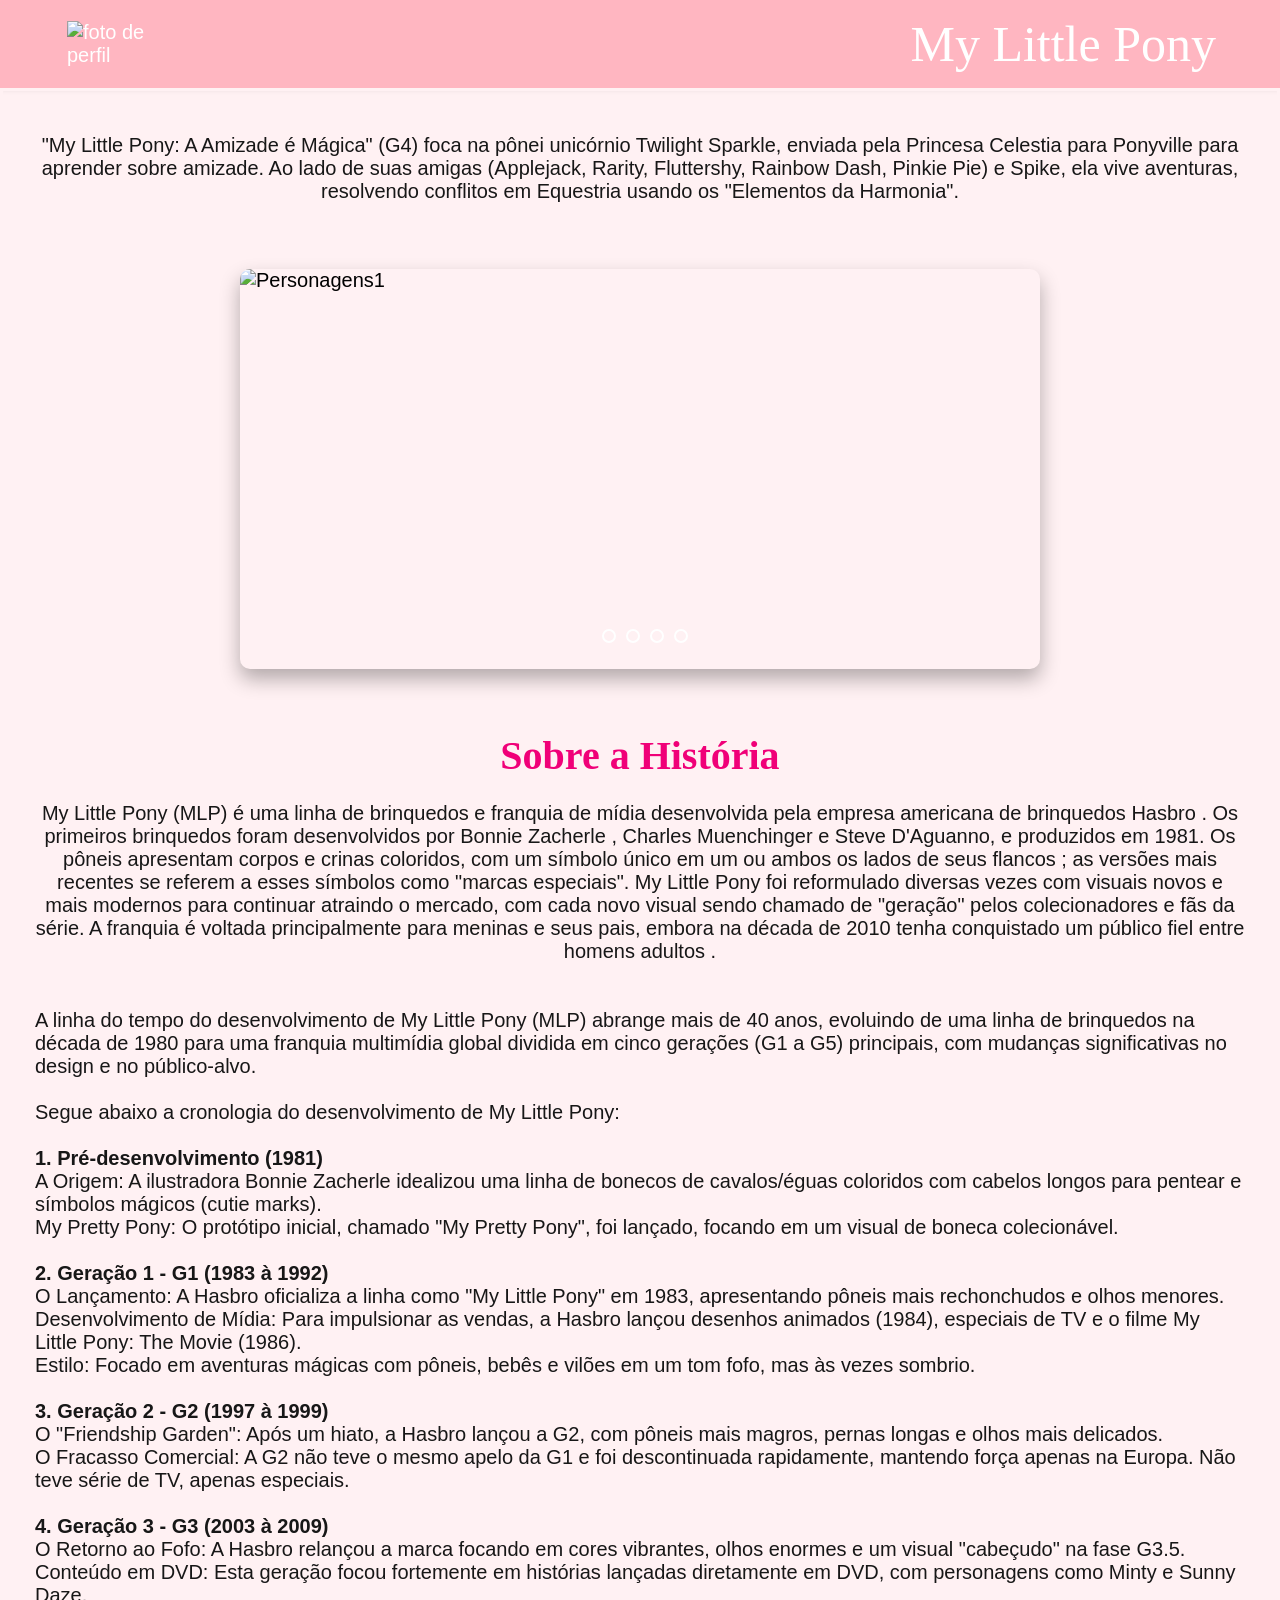
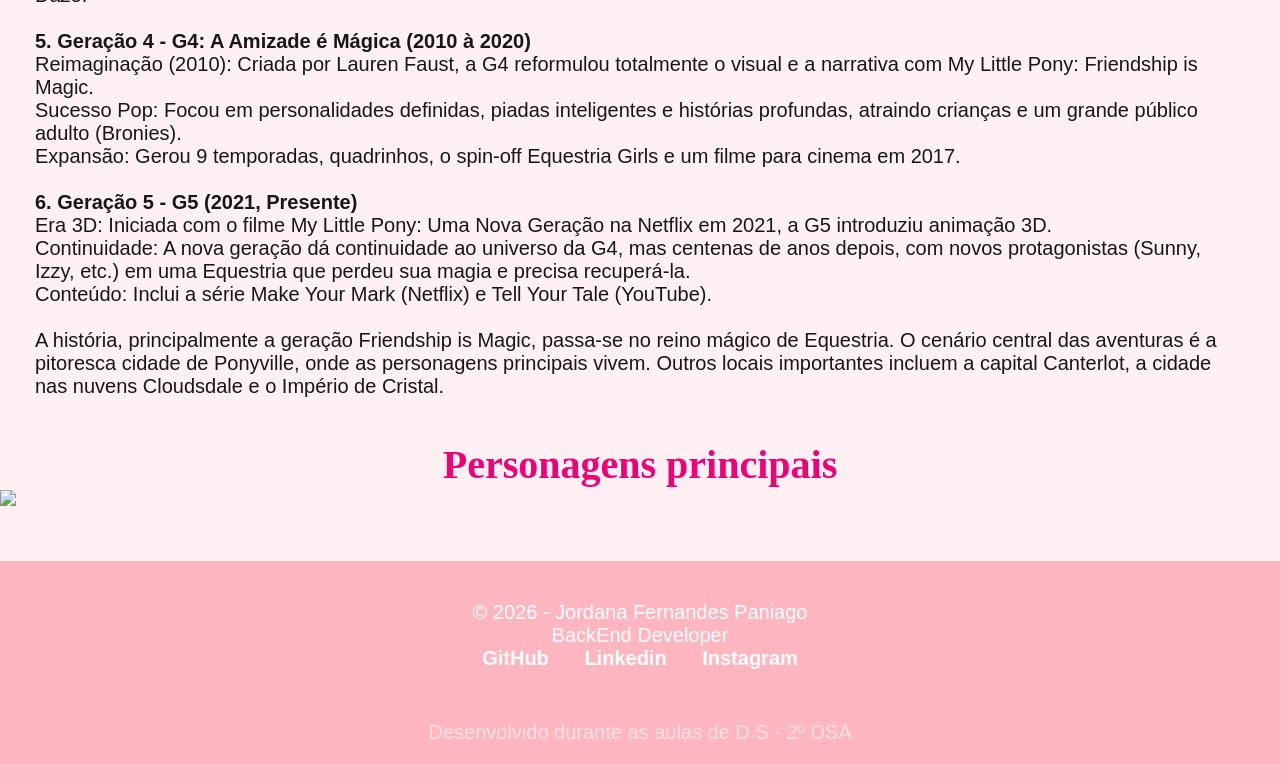
==== index.html @ e6d9f3cb "First Commit: Iniciando Projeto." ====
<!DOCTYPE html><html lang="pt-br">
<head>
<meta charset="UTF-8">
<link rel="stylesheet" href="styles.css"> <!-- LINKA O CSS COM O HTML-->
<title>My Little Pony</title>
</head>

<body>

    <header class="navbar">
        <img src="https://upload.wikimedia.org/wikipedia/pt/d/dd/My_Little_Pony_G4_logo.png"
        style="width: 100px; border-radius: 0; border: 3px solid lightpink;"
        alt="foto de perfil">
        <div class="logo"> My Little Pony </div>

    </header>


    <section style="text-align: center; border: 3px solid rgb(255, 241, 243); padding: 20px;">
        <br>
        <p style="color:rgb(23, 23, 23);">"My Little Pony: A Amizade é Mágica" (G4) foca na pônei unicórnio Twilight Sparkle, enviada pela Princesa Celestia para Ponyville para aprender sobre amizade. Ao lado de suas amigas (Applejack, Rarity, Fluttershy, Rainbow Dash, Pinkie Pie) e Spike, ela vive aventuras, resolvendo conflitos em Equestria usando os "Elementos da Harmonia". </p>
        <br>


    </section>


       <section class="slider">
            <div class="slider-content">
                <input type="radio" name="btn-radio" id="radio1" checked>
                <input type="radio" name="btn-radio" id="radio2">
                <input type="radio" name="btn-radio" id="radio3">
                <input type="radio" name="btn-radio" id="radio4">

                <div class="slide-box first">
                    <img src="https://m.media-amazon.com/images/S/pv-target-images/45397ce47d80e8e64ce2d7aadb4118a4762e49854c7fe59d04718498c12137a7._SX1080_FMjpg_.jpg" alt="Personagens1">
                </div>
                <div class="slide-box">
                    <img src="https://m.media-amazon.com/images/S/pv-target-images/8afcc1223f443d48147ece9d93cabaa07a03346450a9c04207036587b844460c._SX1080_FMjpg_.jpg" alt="Personagens2">
                </div>
                <div class="slide-box">
                    <img src="https://m.media-amazon.com/images/S/pv-target-images/3b1a86785f5670e575e39c5fc3d4fe551a97c70dad94566f470afa4e521c8d49._SX1080_FMjpg_.jpg" alt="Personagens3">
                </div>
                <div class="slide-box">
                    <img src="https://m.media-amazon.com/images/S/pv-target-images/4b6792be8cc97068be5c3e8b818bb3e7d637e00a9b60378d069ef81eba11bde4._SX1080_FMjpg_.jpg" alt="Personagens4">
                </div>

                <div class="nav-auto">
                    <div class="auto-btn1"></div>
                    <div class="auto-btn2"></div>
                    <div class="auto-btn3"></div>
                    <div class="auto-btn4"></div>
                </div>
            </div>

            <div class="nav-manual">
                <label for="radio1" class="manual-btn"></label>
                <label for="radio2" class="manual-btn"></label>
                <label for="radio3" class="manual-btn"></label>
                <label for="radio4" class="manual-btn"></label>
            </div>
        </section>

        <div class="borda">
        <br>
        <h1 class="titulo">Sobre a História</h1>

        <br>

        <p class="conteudo-principal1">My Little Pony (MLP) é uma linha de brinquedos e franquia de mídia desenvolvida pela empresa americana de brinquedos Hasbro . Os primeiros brinquedos foram desenvolvidos por Bonnie Zacherle , Charles Muenchinger e Steve D'Aguanno, e produzidos em 1981.
            Os pôneis apresentam corpos e crinas coloridos, com um símbolo único em um ou ambos os lados de seus flancos ; as versões mais recentes se referem a esses símbolos como "marcas especiais". My Little Pony foi reformulado diversas vezes com visuais novos e mais modernos para continuar atraindo o mercado, com cada novo visual sendo chamado de "geração" pelos colecionadores e fãs da série.
            A franquia é voltada principalmente para meninas e seus pais, embora na década de 2010 tenha conquistado um público fiel entre homens adultos .
        </p>
        <br>
        <br>
        <p class="conteudo-principal2">A linha do tempo do desenvolvimento de My Little Pony (MLP) abrange mais de 40 anos, evoluindo de uma linha de brinquedos na década de 1980 para uma franquia multimídia global dividida em cinco gerações (G1 a G5) principais, com mudanças significativas no design e no público-alvo. 
            <br>
            <br>
            Segue abaixo a cronologia do desenvolvimento de My Little Pony:
            <br>
            <br>
            <strong>1. Pré-desenvolvimento (1981)</strong>
            <br>
            A Origem: A ilustradora Bonnie Zacherle idealizou uma linha de bonecos de cavalos/éguas coloridos com cabelos longos para pentear e símbolos mágicos (cutie marks).
            <br>
            My Pretty Pony: O protótipo inicial, chamado "My Pretty Pony", foi lançado, focando em um visual de boneca colecionável. 
            <br>
            <br>
            <strong>2. Geração 1 - G1 (1983 à 1992)</strong>
            <br>
            O Lançamento: A Hasbro oficializa a linha como "My Little Pony" em 1983, apresentando pôneis mais rechonchudos e olhos menores.
            <br>
            Desenvolvimento de Mídia: Para impulsionar as vendas, a Hasbro lançou desenhos animados (1984), especiais de TV e o filme My Little Pony: The Movie (1986).
            <br>
            Estilo: Focado em aventuras mágicas com pôneis, bebês e vilões em um tom fofo, mas às vezes sombrio. 
            <br>
            <br>
            <strong>3. Geração 2 - G2 (1997 à 1999)</strong>
            <br>
            O "Friendship Garden": Após um hiato, a Hasbro lançou a G2, com pôneis mais magros, pernas longas e olhos mais delicados.
            <br>
            O Fracasso Comercial: A G2 não teve o mesmo apelo da G1 e foi descontinuada rapidamente, mantendo força apenas na Europa. Não teve série de TV, apenas especiais. 
            <br>
            <br>
            <strong>4. Geração 3 - G3 (2003 à 2009)</strong>
            <br>
            O Retorno ao Fofo: A Hasbro relançou a marca focando em cores vibrantes, olhos enormes e um visual "cabeçudo" na fase G3.5.
            <br>
            Conteúdo em DVD: Esta geração focou fortemente em histórias lançadas diretamente em DVD, com personagens como Minty e Sunny Daze. 
            <br>
            <br>
            <strong>5. Geração 4 - G4: A Amizade é Mágica (2010 à 2020)</strong>
            <br>
            Reimaginação (2010): Criada por Lauren Faust, a G4 reformulou totalmente o visual e a narrativa com My Little Pony: Friendship is Magic.
            <br>
            Sucesso Pop: Focou em personalidades definidas, piadas inteligentes e histórias profundas, atraindo crianças e um grande público adulto (Bronies).
            <br>
            Expansão: Gerou 9 temporadas, quadrinhos, o spin-off Equestria Girls e um filme para cinema em 2017. 
            <br>
            <br>
            <strong>6. Geração 5 - G5 (2021, Presente)</strong>
            <br>
            Era 3D: Iniciada com o filme My Little Pony: Uma Nova Geração na Netflix em 2021, a G5 introduziu animação 3D.
            <br>
            Continuidade: A nova geração dá continuidade ao universo da G4, mas centenas de anos depois, com novos protagonistas (Sunny, Izzy, etc.) em uma Equestria que perdeu sua magia e precisa recuperá-la.
            <br>
            Conteúdo: Inclui a série Make Your Mark (Netflix) e Tell Your Tale (YouTube).
            <br>
            <br>
            A história, principalmente a geração Friendship is Magic, passa-se no reino mágico de Equestria. O cenário central das aventuras é a pitoresca cidade de Ponyville, onde as personagens principais vivem. Outros locais importantes incluem a capital Canterlot, a cidade nas nuvens Cloudsdale e o Império de Cristal.
        </p>

        </div>
        
        <br>
        <h1 class="subtitulo">Personagens principais</h1>

        <img src="sua-imagem.jpg" class="imagem-animada">
        


<footer class="rodape-principal">
    <div class="contrainer-rodape">
        <div class="info-copyright">
            <p>&copy; 2026 - Jordana Fernandes Paniago</p>
            <p>BackEnd Developer</p>
        </div>
        <nav class="links-sociais">
            <a href="https://github.com/Jordana-5410">GitHub</a>
              <a href="#">Linkedin</a>
              <a href="#">Instagram</a>
        </nav>

    </div>

    <div class="rodape-inferior">
        <p>Desenvolvido durante as aulas de D.S - 2º DSA</p>
    </div>

</footer>

</body>
</html>
---- styles.css ----
*
{
    margin: 0;  /* Remover as margens padrão do navegador */
    padding: 0; /* Remove os preenchimentos padrão do navegador */
    box-sizing: border-box; /*Garante que bordas não aumentem o tamanho dos elementos */
    font-family: Arial, Helvetica, sans-serif;
    font-size: 20px;
}

body {
    background-color: rgb(255, 241, 243);
    background-size: cover;
    background-repeat: no-repeat;
    background-attachment: fixed;
    background-position: center;
    background-color: rgb(255, 241, 243);
}

.logo{
    font-size: 50px;
    font-family:fantasy;
}

/* Estilizar a barra de navegação */
.navbar
{
    background-color:lightpink;
    color: #fff;
    display: flex;
    justify-content: space-between;
    align-items: center;
    padding: 15px 5%;
    box-shadow: 0 2px 5px rgba(0,0,0,0.1);
}


/* Container que limita o tamanho do Carrossel */
.slider {
    margin: 20px auto; /*Centraliza na tela e da margem no topo */
    width: 800px; /*Largura fixa do carrossel */
    height: 400px; /*Altura fixa do carrossel */
    overflow: hidden; /* Esconde o que estiver fora da caixa (as outras fotos) */
    border-radius: 10px; /* Cantos arredondados */
    box-shadow: 0 10px 20px rgba(0,0,0,0.3); /*Sombra para dar profundidade */
}

/*Div que contem as imagens alinhadas */
.slider-content
{
    width: 400%;
    height: 100%; /*Ocupa 100% da altura do objeto "PAI" */
    display: flex; /*Coloca as imagens uma do lado da outra */
}

/* Esconde os botões originais */
.slider-content input
{
    display: none; /*Esconde os botões RADIO */
}
/* Estilo de cada caixa de imagem */
.slide-box
{
    width: 25%; /*Cada foto ocupa 25% (100% divido por 4) */
    transition: 0.6s; /* Tempo de animação de deslize entre as fotos */
}

/* Garante que a imagem cubra todo o espaço sem distorcer */
.slide-box img
{
    width: 800px; /* Largura fixa para manter o padrão */
    height: 400px; /* Altura fixa para manter o padrão */
    object-fit: cover; /*Corta a imagem para preencher o espaço sem achatar */
}

/* LOGICA DE MOVIMENTO: AJUSTADO PARA 4 IMAGENS */
/* Imagem 1: Margem 0 */
#radio1:checked ~ .first { margin-left: 0; }

/* Imagem 2: Pula a primeira (25%) */
#radio2:checked ~ .first { margin-left: -25%; }

/* Imagem 3: pula as duas primeiras (50%) */
#radio3:checked ~ .first { margin-left: -50%; }

/* Imagem 4: pula as três primeiras (75%) */
#radio4:checked ~ .first { margin-left: -75%; }

/* ESTILO DOS BOTÕES MANUAIS (BOLINHAS) */
.nav-manual 
{
    position: absolute; /* POSICIONAMENTO FIXO EM RELAÇÃO AO SLIDER */
    width: 800px; /* Mesma largura do slider */
    margin-top: -40px; /* Joga as bolinhas pra dentro da imagem */
    display: flex;
    justify-content: center; /* Centraliza as bolinhas horizontalmente */
}
.manual-btn 
{
    border: 2px solid white; /* Borda branca para visibilidade */
    padding: 5px; /*Tamanho da bolinha */
    border-radius: 10px;
    cursor: pointer;
    margin-left: 10px; /*Espaçamento entre as bolinhas */
    transition: 0.3s; /*Suaviza a mudança de cor no hover */
}
.manual-btn:hover{  
    background-color: white;
}

/* ESTILIZAÇÃO DO RODAPÉ DA PÁGINA */
.rodape-principal{
    background-color:lightpink;
    color: white;
    padding: 40px 0 20px 0;
    margin-top: 50px; /*afastar da galeria */
    text-align: center;
}
.container-rodape{
    display: flex;
    justify-content:space-around;
    align-items: center;
    flex-wrap: wrap; /*FAZ OS ITENS PULAREM LINHAS EM TELAS PEQUENAS */
    max-width: 1200px;
    margin: 0 auto; /*centralizar o container na tela */
}
.links-sociais a
{
    color: white;
    text-decoration: none;
    margin: 0 15px; /*ESPAÇAMENTO ENTRE OS LINKS */
    font-weight: bold;
    transition: 0.3s;
}
.links-sociais a:hover{
    color:rgb(255, 141, 158);
    text-shadow: 0 0 5px rgba(255,255,255,0.2);
}
.rodape-inferior{
    text-align: center;
    border-top: 1px solid rgba(255, 255, 255, 0.1); /*LINHA DIVISÓRIA */
    margin-top: 30px;
    padding-top: 20px;
    font-size: 12px;
    opacity: 0.6;
}

.borda{
  max-width: 1250px;
  margin: 0 auto;
  padding: 20px;
}

.titulo{
    text-align: center;
    color:rgb(240, 0, 120);
    font-family:cursive;
    font-size: 40px;
}

.conteudo-principal1{
    text-align: center;
    color: rgb(23, 23, 23);
    font-size: 20px;
} 

.conteudo-principal2{
    text-align:left;
    color: rgb(23, 23, 23);
    font-size: 20px;
}

.subtitulo{
    text-align:center;
    color:rgb(240, 0, 120);
    font-family:cursive;
    font-size: 40px;
}
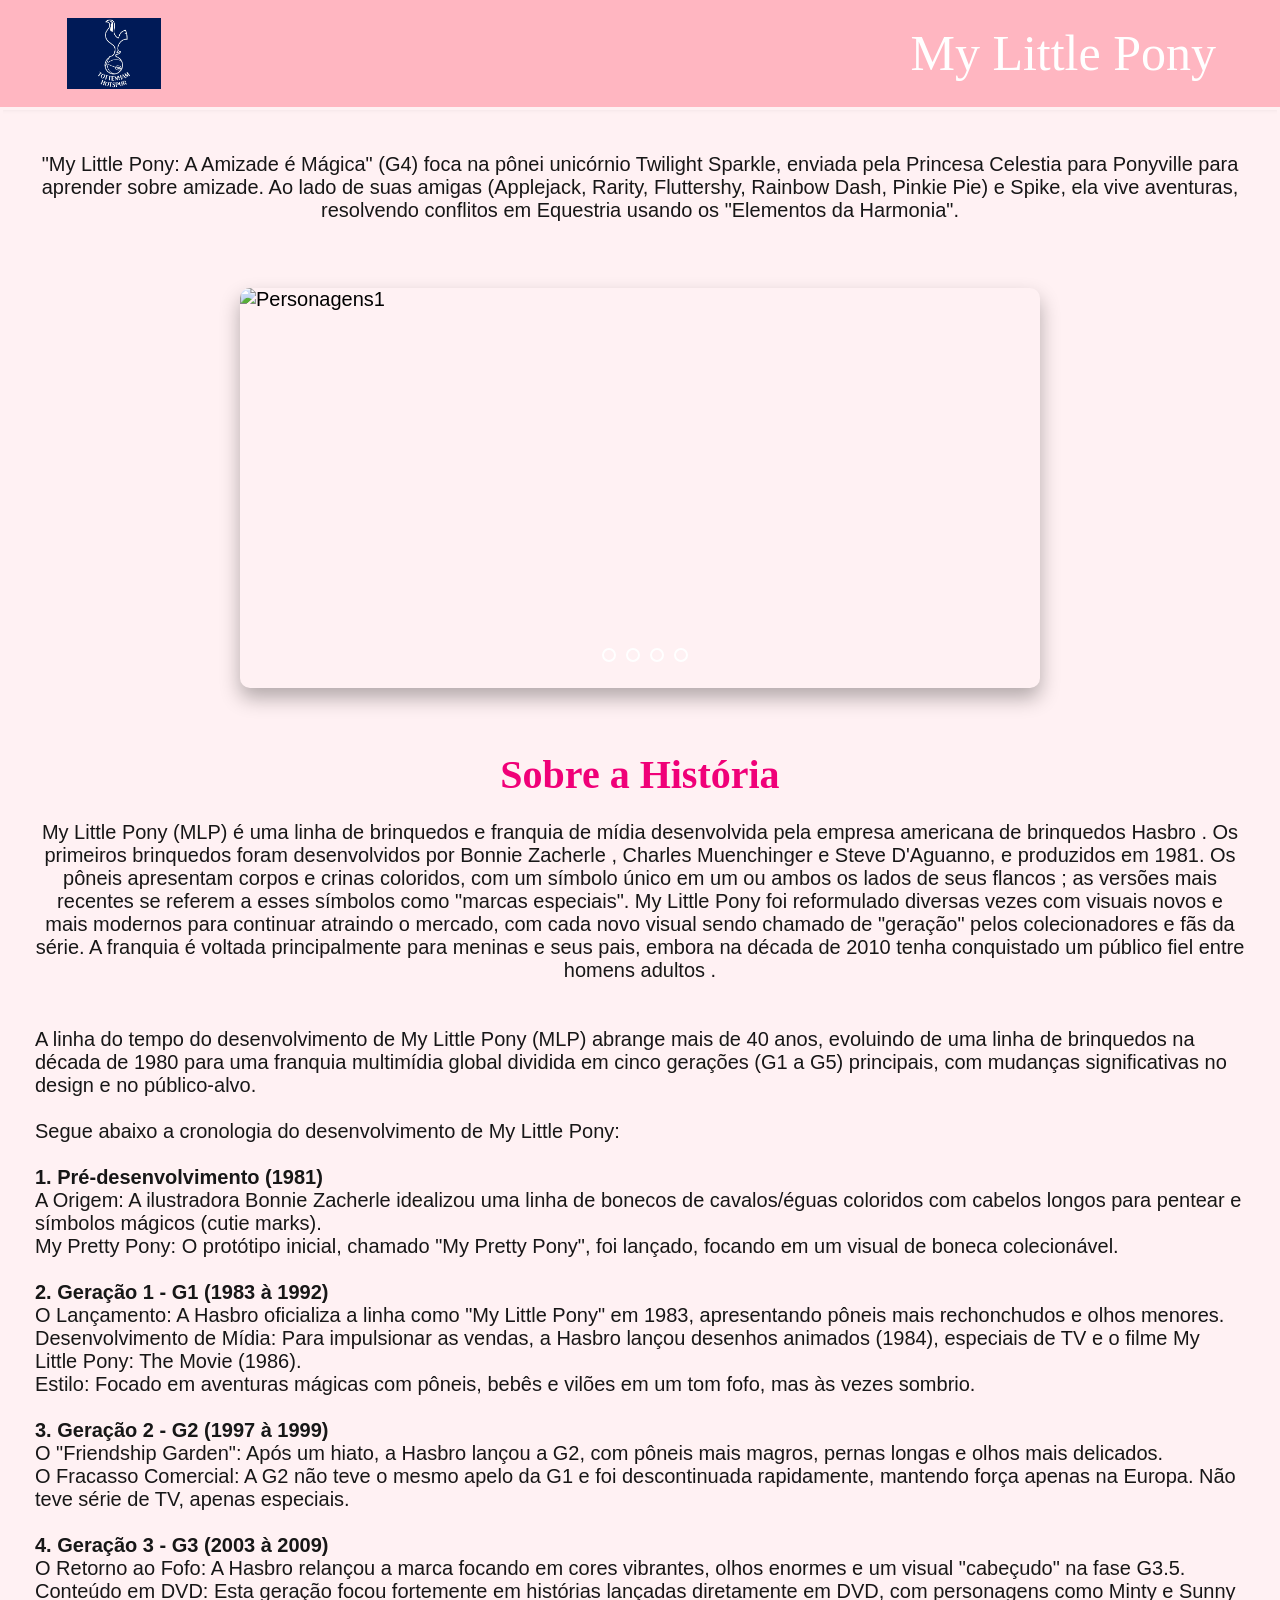
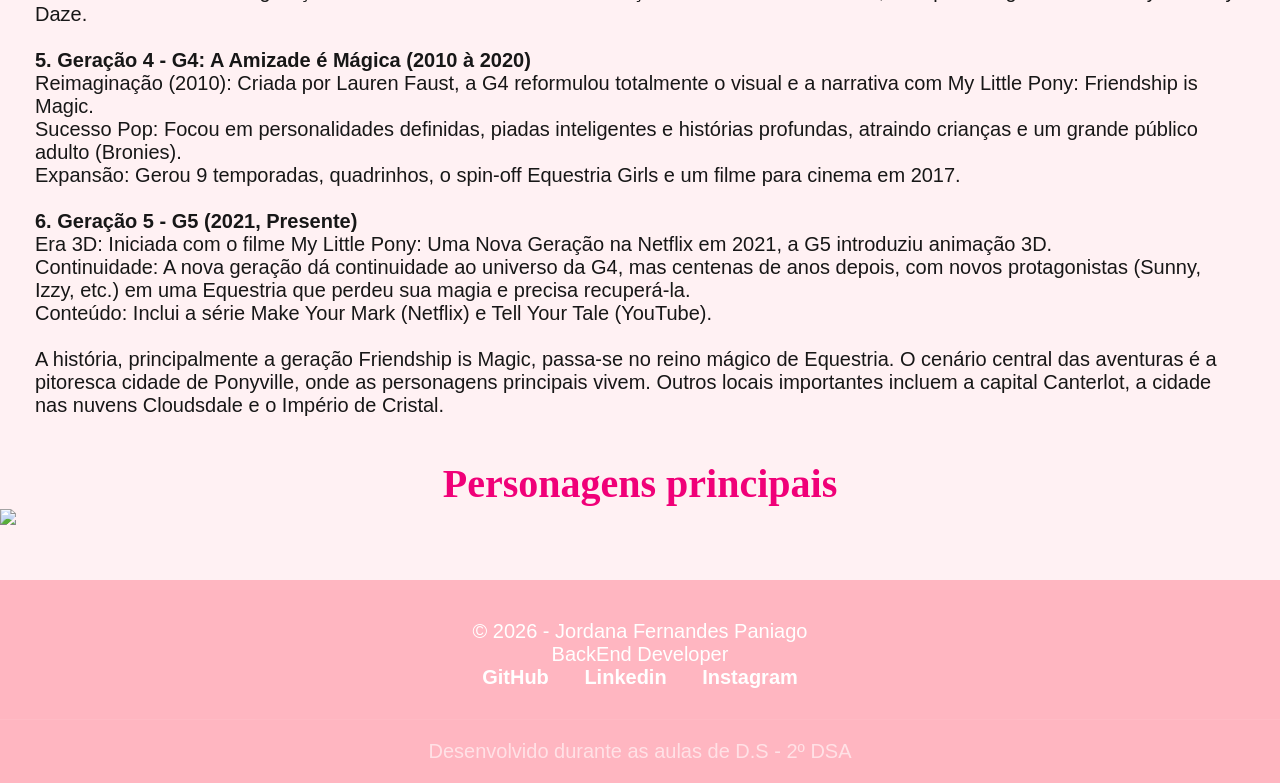
==== commit 11f91288: "first commit" ====
--- a/index.html
+++ b/index.html
@@ -8,7 +8,7 @@
 <body>
 
     <header class="navbar">
-        <img src="https://upload.wikimedia.org/wikipedia/pt/d/dd/My_Little_Pony_G4_logo.png"
+        <img src="tottenham-logooo.jpg"
         style="width: 100px; border-radius: 0; border: 3px solid lightpink;"
         alt="foto de perfil">
         <div class="logo"> My Little Pony </div>
@@ -160,4 +160,7 @@
 </footer>
 
 </body>
-</html>+</html>
+
+
+
